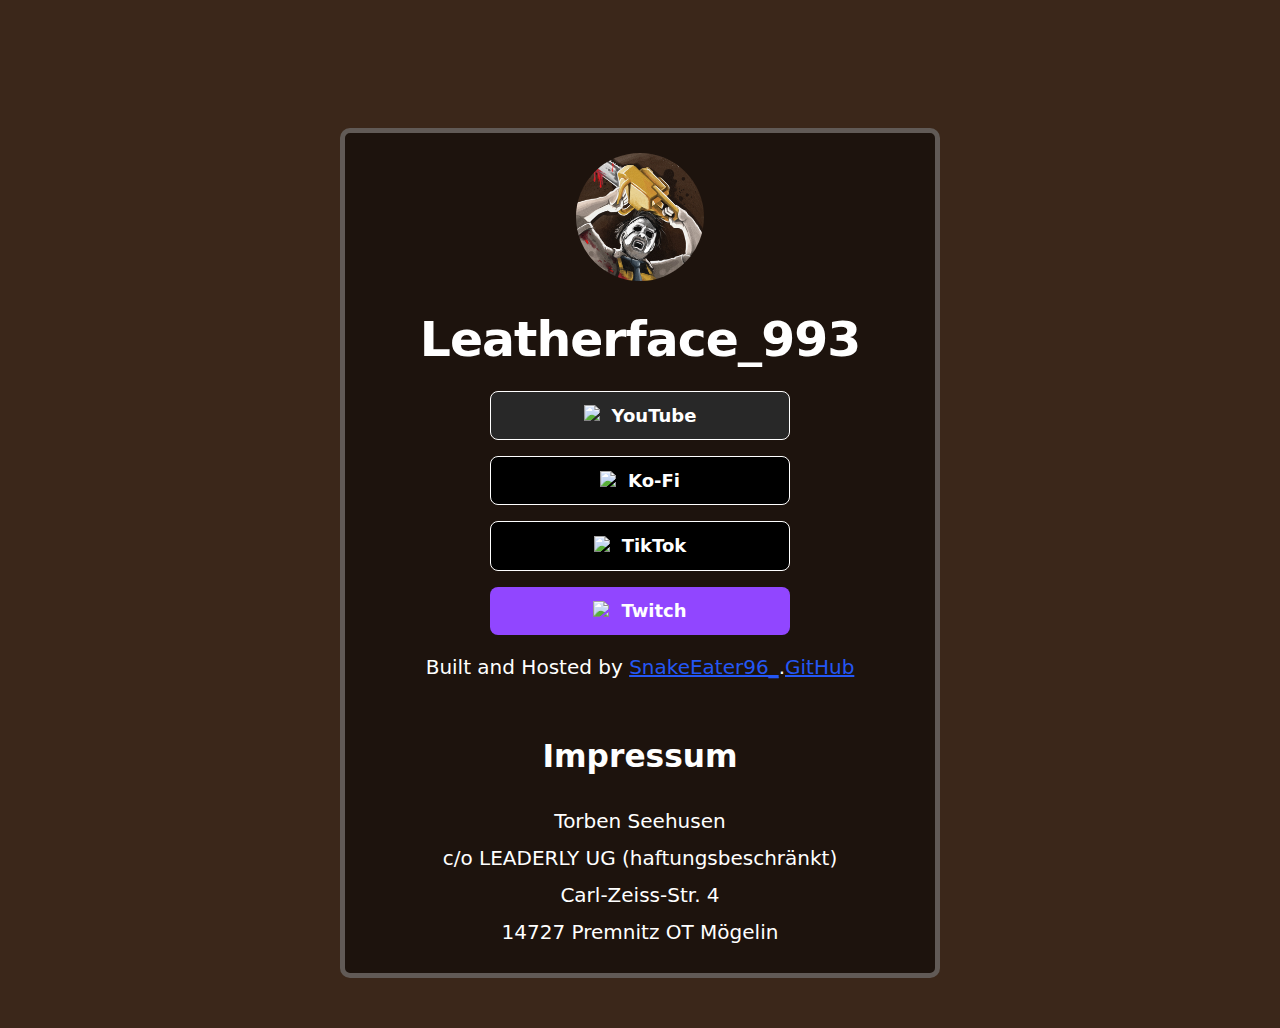
==== index.html @ ccd8fd59 "Update index.html" ====
<!DOCTYPE html>

<html class="theme-auto" lang="de"> <!-- Update`class="theme-auto" with your preference -->

  <head>
    <meta charset="utf-8">
    <meta name="viewport" content="width=device-width, initial-scale=1">
        
    <!-- Page Title - Change this to your name/brand (50-60 characters recommended) -->
    <title>Leatherface_993</title>
    <link rel="icon" type="image/x-icon" href="/images/avatar.png"> <!-- Update this with your own favicon -->
    
    <!-- Meta Description - Write a description (150-160 characters recommended) -->
    <meta name="description" content="Replace this with your own, this appears in search results and when sharing.">
    
    <!-- Keywords -->
    <meta name="keywords" content="your name, industry, and specialties">
    
    <!-- Canonical URL - Helps prevent duplicate content issues -->
    <meta rel="canonical" href="https://yourwebsite.com">
    <!-- Stylesheets -->
    <link rel="stylesheet" href="css/reset.css">
    <link rel="stylesheet" href="css/style.css">
    <link rel="stylesheet" href="css/brands.css">
    <!-- Author Information -->
    <meta name="author" content="Your Name">
    <style>
      /* Hintergrundfarbe der gesamten Seite */
      body {
        background-color: #3B271A;
        color: #ffffff;
      }
      .container {
        margin-top: 10%;
        border: 5px solid rgba(255, 255, 255, 0.3);
        border-radius: 10px;
        padding: 20px;
        background-color: rgba(0, 0, 0, 0.5);
      }
      /* Verringert den Abstand zwischen den Absätzen im Impressum */
      .impressum p {
        margin-bottom: 5px;
      }
    </style>

</head>

<body>

  <div class="container">
    <div class="row">
      <div class="column">

        <img src="images/Leatherface.jpg" class="avatar" srcset="images/Leatherface.jpg 2x" alt="">

        <h1 role="heading">Leatherface_993</h1>

        <a class="button button-yt" href="https://www.youtube.com/@Leatherface_993" target="_blank" rel="noopener" role="button"><img class="icon" aria-hidden="true" src="images/icons/youtube.svg" alt="YouTube Logo">YouTube</a>
        <a class="button button-ko-fi" href="https://ko-fi.com/leatherface_993" target="_blank" rel="noopener" role="button"><img class="icon" aria-hidden="true" src="images/icons/ko-fi.svg" alt="Ko-fi Logo">Ko-Fi</a>
        <a class="button button-tiktok" href="https://www.tiktok.com/@leatherface_993" target="_blank" rel="noopener" role="button"><img class="icon" aria-hidden="true" src="images/icons/tiktok.svg" alt="TikTok Logo">TikTok</a>
        <a class="button button-twitch" href="https://www.twitch.tv/leatherface_993" target="_blank" rel="noopener" role="button"><img class="icon" aria-hidden="true" src="images/icons/twitch.svg" alt="Twitch Logo">Twitch</a>

        <br>
        <p>Built and Hosted by <a href="https://github.com/SnakeEater96" target="_blank" rel="noopener">SnakeEater96_</a>.<a href="https://github.com/SnakeEater96/Leatherface_993" target="_blank" rel="noopener">GitHub</a></p>

        <!-- Impressum Information -->
        <div class="impressum">
          <h2>Impressum</h2>
          <p>Torben Seehusen</p>
          <p>c/o LEADERLY UG (haftungsbeschränkt)</p>
          <p>Carl-Zeiss-Str. 4</p>
          <p>14727 Premnitz OT Mögelin</p>
        </div>

      </div>
    </div>
  </div>

</body>

</html>
---- css/style.css ----
/*
* LittleLink
* https://littlelink.io
* Free to use under the MIT license
* http://www.opensource.org/licenses/mit-license.php
*/

/* Base Typography Settings
–––––––––––––––––––––––––––––––––––––––––––––––––– */
:root {
	font-size:16px;
}

/* Grid
  –––––––––––––––––––––––––––––––––––––––––––––––––– */
  .container {
	position:relative;
	width:100%;
	max-width:37.5rem;     				/* 600px */
    text-align:center;
	margin:0 auto;
	padding:3rem 1.25rem 0 1.25rem;
	box-sizing:border-box;
}
.container-left {
	position:relative;
	width:100%;
	max-width:37.5rem;
	text-align:left;
	margin:0 auto;
	padding:0 1.25rem;
	box-sizing:border-box;
}
.container-left p {
	margin-bottom: 1rem;  				/* 16px space between paragraphs */
  }
.column {
	position:center;
	width:100%;
	float:center;
	box-sizing:border-box;
}
/* For devices larger than 400px */
  @media (min-width:25rem) {            /* 400px */
    .container {
	width:85%;
	padding-left:0;
	padding-right:0;
}
}/* For devices larger than 550px */
  @media (min-width:34.375rem) {        /* 550px */
    .container {
	width:80%;
}
.column,.columns {
	margin-left:0;
}
.column:first-child,.columns:first-child {
	margin-left:0;
}
}

/* Base Styles
  –––––––––––––––––––––––––––––––––––––––––––––––––– */
  body {
	margin:0;
	padding:0;
	background-color:#ffffff;
	color:#1a1a1a;
	font-family:"Open Sans",system-ui;
	font-size:1.125rem;     				/* 18px */
    font-weight:400;
	line-height:1.6;
}

/* Typography
  –––––––––––––––––––––––––––––––––––––––––––––––––– */
  h1 {
	margin:0 0 0.5rem 0;
	font-size:3rem;         		/* 48px */
    font-weight:800;
	line-height:1;
	letter-spacing:0;
	word-wrap:break-word;
	overflow-wrap:break-word;
	hyphens:auto;           		/* Delete this to remove automatic hyphen on line break */
}
.container p {
	margin:0 0 2rem 0;
}

/* Base Typography Settings
–––––––––––––––––––––––––––––––––––––––––––––––––– */
/* Base size - 16px browser default */
:root {
  font-size:16px;           /* Using a 1.25 modular scale for typography */
  --scale-0:1rem;           /* 16px */
  --scale-1:1.25rem;        /* 20px */
  --scale-2:1.563rem;       /* 25px */
  --scale-3:1.953rem;       /* 31px */
  --scale-4:2.441rem;       /* 39px */
  --scale-5:3.052rem;       /* 49px */
  
  /* Spacing units */
  --spacing-xs:0.5rem;      /* 8px */
  --spacing-s:1rem;         /* 16px */
  --spacing-m:1.5rem;       /* 24px */
  --spacing-l:2rem;         /* 32px */
  --spacing-xl:3rem;        /* 48px */
  --spacing-xxl:4rem;       /* 64px */
}

/* Avatar */
.avatar {
	width: 8rem;             /* 128px */
	height: 8rem;
	border-radius: 50%;
	object-fit: cover;
	background-position: center;
	margin-bottom: var(--spacing-l);
	margin-left: auto;
	margin-right: auto;
	display: block;
  }

/* Typography Scale */
h1 {
	margin:0 0 var(--spacing-m) 0;
	font-size:var(--scale-5);           /* ~49px */
  	font-weight:800;
	line-height:1.1;
	letter-spacing:-0.02em;
	word-wrap:break-word;
	overflow-wrap:break-word;
}
body {
	font-size:var(--scale-1);           /* 20px */
  	line-height:1.6;
}
.container p {
	margin:0 0 var(--spacing-xl) 0;
	font-size:var(--scale-1);
	line-height:1.6;
}

/* Container spacing */
.container {
	padding:var(--spacing-xl) var(--spacing-m) 0 var(--spacing-m);
	text-align:center;
}

/* Footer */
footer {
	margin:var(--spacing-xxl) 0;            /* 4rem (64px) top and bottom */
    font-size:var(--scale-0);
}

/* Responsive adjustments */
@media (max-width:34.375rem) {              /* 550px */
  h1 {
	font-size:var(--scale-4);
}
body {
	font-size:var(--scale-0);
}
.container p {
	font-size:var(--scale-0);
}
.avatar {
	margin-bottom:var(--spacing-m);
}
footer {
	margin:var(--spacing-xl) 0;         	/* 3rem (48px) top and bottom */
}
}

/* Links
  –––––––––––––––––––––––––––––––––––––––––––––––––– */
  a {
	color:#2457F5;
	text-decoration:underline;
}
a:hover {
	color:#083BDA;
}

/* Buttons
–––––––––––––––––––––––––––––––––––––––––––––––––– */
.button,button {
	display:inline-flex;
	align-items:center;
	justify-content:center;
	width:18.75rem;             	/* 300px */
 	min-height:3rem;                /* 48px */
  	padding:0.75rem 1rem;         	/* 12px ; 16px */
  	font-size:1.125rem;           	/* 18px */
  	font-weight:700;
	text-decoration:none;
	white-space:normal;
  	background-color:var(--button-background,transparent);
	color:var(--button-text,#000000);
	border:var(--button-border,none);
	border-radius:0.5rem;
	cursor:pointer;
	box-sizing:border-box;
	hyphens:auto;               	/* Delete this to remove automatic hyphen on line break */
  	margin-bottom:1rem;
	text-align:center;
	line-height:1.3;
}

/* Icons
–––––––––––––––––––––––––––––––––––––––––––––––––– */
.icon {
	width:1.25rem;
	height:1.25rem;
	margin-right:0.5rem;
	flex-shrink:0;
}

/* Avatar
  –––––––––––––––––––––––––––––––––––––––––––––––––– */
.avatar {
	width: 8rem;             /* 128px */
	height: 8rem;
	object-fit: cover;
	background-position: center;
	margin-bottom: var(--spacing-l);
  }

   /* Modifier for no avatar rounding */
   .avatar--none {
	border-radius: 0%;
  }

  /* Modifier for rounded avatar */
  .avatar--rounded {
	border-radius: 50%;
  }
  
  /* Modifier for slightly rounded corners */
  .avatar--soft {
	border-radius: 0.5rem;   /* 8px rounded corners */
  }

/* Theme System
  –––––––––––––––––––––––––––––––––––––––––––––––––– */
/* Light theme is default above */
  
/* Dark theme */
:root.theme-dark {
	color-scheme:dark;
}
:root.theme-dark :focus-visible {
	outline: 2px solid #4899F7;
	outline-offset: 2px;
  }
:root.theme-dark body {
	background-color:#121212;
	color:#ffffff;
}
:root.theme-dark a:not(.button) {
	color:#4899F7;
}
:root.theme-dark a:not(.button):hover {
	color:#7AB8FF;
}

/* Auto theme */
:root.theme-auto {
	color-scheme:light dark;
}
@media (prefers-color-scheme:dark) {
	:root.theme-auto body {
	background-color:#121212;
	color:#ffffff;
}
:root.theme-auto :focus-visible {
    outline: 2px solid #4899F7;
    outline-offset: 2px;
  }
:root.theme-auto a:not(.button) {
	color:#4899F7;
}
:root.theme-auto a:not(.button):hover {
	color:#7AB8FF;
}
}

/* Button Text Color Override
    –––––––––––––––––––––––––––––––––––––––––––––––––– */
    .button:hover,button:hover {
	color:var(--button-text);
}

/* Responsive Typography
  –––––––––––––––––––––––––––––––––––––––––––––––––– */
  @media (max-width:34.375rem) {            /* 550px */
    h1 {
	font-size:2rem;                         /* 32px */
	}
	body {
	font-size:1rem;                    		/* 16px */
	}
}

/* Privacy Page Styles
  –––––––––––––––––––––––––––––––––––––––––––––––––– */
nav {
	margin:var(--spacing-l) 0;
	text-align:left;
}
section {
	margin:var(--spacing-xl) 0;
	text-align:left;
}
h2 {
	font-size:var(--scale-3);
	font-weight:700;
	margin-bottom:var(--spacing-m);
}
h3 {
	font-size:var(--scale-2);
	font-weight:600;
	margin:var(--spacing-l) 0 var(--spacing-s) 0;
}
ul {
	list-style:none;
	padding:0;
	margin:0 0 var(--spacing-m) 0;
}
ul li {
	margin-bottom:var(--spacing-xs);
}

/* Privacy page specific responsive adjustments */
  @media (max-width:34.375rem) {
	h2 {
	font-size:var(--scale-2);
	}
	h3 {
	font-size:var(--scale-1);
	}
	section {
	margin:var(--spacing-l) 0;
	}
}

/* Font Face Definitions
  –––––––––––––––––––––––––––––––––––––––––––––––––– */
@font-face {
	font-display:swap;
	font-family:'Open Sans';
	font-style:normal;
	font-weight:400;
	src:url('../fonts/open-sans-v34-vietnamese_latin-ext_latin_hebrew_greek-ext_greek_cyrillic-ext_cyrillic-regular.eot');
	src:url('../fonts/open-sans-v34-vietnamese_latin-ext_latin_hebrew_greek-ext_greek_cyrillic-ext_cyrillic-regular.eot?#iefix') format('embedded-opentype'),url('../fonts/open-sans-v34-vietnamese_latin-ext_latin_hebrew_greek-ext_greek_cyrillic-ext_cyrillic-regular.woff2') format('woff2'),url('../fonts/open-sans-v34-vietnamese_latin-ext_latin_hebrew_greek-ext_greek_cyrillic-ext_cyrillic-regular.woff') format('woff'),url('../fonts/open-sans-v34-vietnamese_latin-ext_latin_hebrew_greek-ext_greek_cyrillic-ext_cyrillic-regular.ttf') format('truetype'),url('../fonts/open-sans-v34-vietnamese_latin-ext_latin_hebrew_greek-ext_greek_cyrillic-ext_cyrillic-regular.svg#OpenSans') format('svg');
}
@font-face {
	font-display:swap;
	font-family:'Open Sans';
	font-style:normal;
	font-weight:600;
	src:url('../fonts/open-sans-v34-vietnamese_latin-ext_latin_hebrew_greek-ext_greek_cyrillic-ext_cyrillic-600.eot');
	src:url('../fonts/open-sans-v34-vietnamese_latin-ext_latin_hebrew_greek-ext_greek_cyrillic-ext_cyrillic-600.eot?#iefix') format('embedded-opentype'),url('../fonts/open-sans-v34-vietnamese_latin-ext_latin_hebrew_greek-ext_greek_cyrillic-ext_cyrillic-600.woff2') format('woff2'),url('../fonts/open-sans-v34-vietnamese_latin-ext_latin_hebrew_greek-ext_greek_cyrillic-ext_cyrillic-600.woff') format('woff'),url('../fonts/open-sans-v34-vietnamese_latin-ext_latin_hebrew_greek-ext_greek_cyrillic-ext_cyrillic-600.ttf') format('truetype'),url('../fonts/open-sans-v34-vietnamese_latin-ext_latin_hebrew_greek-ext_greek_cyrillic-ext_cyrillic-600.svg#OpenSans') format('svg');
}
@font-face {
	font-display:swap;
	font-family:'Open Sans';
	font-style:normal;
	font-weight:700;
	src:url('../fonts/open-sans-v34-vietnamese_latin-ext_latin_hebrew_greek-ext_greek_cyrillic-ext_cyrillic-700.eot');
	src:url('../fonts/open-sans-v34-vietnamese_latin-ext_latin_hebrew_greek-ext_greek_cyrillic-ext_cyrillic-700.eot?#iefix') format('embedded-opentype'),url('../fonts/open-sans-v34-vietnamese_latin-ext_latin_hebrew_greek-ext_greek_cyrillic-ext_cyrillic-700.woff2') format('woff2'),url('../fonts/open-sans-v34-vietnamese_latin-ext_latin_hebrew_greek-ext_greek_cyrillic-ext_cyrillic-700.woff') format('woff'),url('../fonts/open-sans-v34-vietnamese_latin-ext_latin_hebrew_greek-ext_greek_cyrillic-ext_cyrillic-700.ttf') format('truetype'),url('../fonts/open-sans-v34-vietnamese_latin-ext_latin_hebrew_greek-ext_greek_cyrillic-ext_cyrillic-700.svg#OpenSans') format('svg');
}
@font-face {
	font-display:swap;
	font-family:'Open Sans';
	font-style:normal;
	font-weight:800;
	src:url('../fonts/open-sans-v34-vietnamese_latin-ext_latin_hebrew_greek-ext_greek_cyrillic-ext_cyrillic-800.eot');
	src:url('../fonts/open-sans-v34-vietnamese_latin-ext_latin_hebrew_greek-ext_greek_cyrillic-ext_cyrillic-800.eot?#iefix') format('embedded-opentype'),url('../fonts/open-sans-v34-vietnamese_latin-ext_latin_hebrew_greek-ext_greek_cyrillic-ext_cyrillic-800.woff2') format('woff2'),url('../fonts/open-sans-v34-vietnamese_latin-ext_latin_hebrew_greek-ext_greek_cyrillic-ext_cyrillic-800.woff') format('woff'),url('../fonts/open-sans-v34-vietnamese_latin-ext_latin_hebrew_greek-ext_greek_cyrillic-ext_cyrillic-800.ttf') format('truetype'),url('../fonts/open-sans-v34-vietnamese_latin-ext_latin_hebrew_greek-ext_greek_cyrillic-ext_cyrillic-800.svg#OpenSans') format('svg');
}
---- css/brands.css ----
/*
* LittleLink Button Styles
* https://littlelink.io
* Free to use under the MIT license
* http://www.opensource.org/licenses/mit-license.php
*/

/* Brand Button Base Styles
–––––––––––––––––––––––––––––––––––––––––––––––––– */
/* Only include brand-specific button styling here */
.button,button {
  color:var(--button-text,#000000);
  background-color:var(--button-background,transparent);
	border:var(--button-border,none);
	transition:filter 0.2s ease,transform 0.2s ease;
}

/* Global Button Hover Effect
–––––––––––––––––––––––––––––––––––––––––––––––––– */
.button:hover,button:hover {
	filter:brightness(90%);
	transform:translateY(-1px);
}

/* Button Icons
–––––––––––––––––––––––––––––––––––––––––––––––––– */
.icon {
	filter:var(--icon-filter,none);
}

/* Brand-Specific Styles
–––––––––––––––––––––––––––––––––––––––––––––––––– */

/* Default */
.button.button-default {
	--button-text:#ffffff;
	--button-background:#2457F5;
	--button-border:1px solid #ffffff;
}

/* Amazon */
.button-amazon {
	--button-text:#000000;
	--button-background:#FFFFFF;
	--button-border:1px solid #212121;
}

/* Amazon Music */
.button-amazon-music {
	--button-text:#000000;
	--button-background:#25D1DA;
}

/* Apple App Store */
.button-appstore {
	--button-text:#FFFFFF;
	--button-background:#000000;
	--button-border:1px solid #FFFFFF;
}

/* Apple Music */
.button-apple-music {
	--button-text:#ffffff;
	--button-background:#000000;
	--button-border:1px solid #FFFFFF;
}

/* Apple Music Alt */
.button-apple-music-alt {
	--button-text:#ffffff;
	background-image:linear-gradient(to bottom,#FB5C74,#FA233B);
}

/* Apple Podcasts */
.button-apple-podcasts {
	--button-text:#ffffff;
	--button-background:#000000;
	--button-border:1px solid #FFFFFF;
}

/* Apple Podcasts Alt */
.button-apple-podcasts-alt {
	--button-text:#ffffff;
	background-image:linear-gradient(to bottom,#F452FF,#832BC1);
}

/* Bandcamp */
.button-bandcamp {
	--button-text:#ffffff;
	--button-background:#1d9fc3;
}

/* Behance */
.button-behance {
	--button-text:#ffffff;
	--button-background:#0057FF;
  --button-border:1px solid #FFFFFF;
}

/* Bluesky */
.button-bluesky {
	--button-text:#FFFFFF;
	--button-background:#1185FE;
}

/* Bluesky Alt */
.button-bluesky-alt {
	--button-text:#000000;
	--button-background:#FFFFFF;
	--button-border:1px solid #000000;
}

/* Buy Me a Coffee */
.button-coffee {
	--button-text:#000000;
	--button-background:#ffdd00;
}

/* Cal.com */
.button-cal {
	--button-text:#FFFFFF;
	--button-background:#292929;
	--button-border:1px solid #FFFFFF;
}

/* Calendly */
.button-calendly {
	--button-text:#FFFFFF;
	--button-background:#006BFF;
}

/* Cash App */
.button-cash-app {
	--button-text:#ffffff;
	background-image:linear-gradient(to bottom,#00d64b,#00c244);
}

/* dev.to */
.button-dev-to {
	--button-text:#000000;
	--button-background:#f5f5f5;
	--button-border:1px solid #212121;
}

/* Discogs */
.button-discogs {
	--button-text:#000000;
	--button-background:#FFFFFF;
	--button-border:1px solid #000000;
}

/* Discogs Alt */
.button-discogs-alt {
	--button-text:#FFFFFF;
	--button-background:#000000;
	--button-border:1px solid #FFFFFF;
}

/* Discord */
.button-discord {
	--button-text:#ffffff;
	--button-background:#5865F2;
}

/* Dribbble */
.button-dribbble {
	--button-text:#000000;
	--button-background:#FFFFFF;
	--button-border:1px solid #212121;
}

/* Etsy */
.button-etsy {
	--button-text:#ffffff;
	--button-background:#F45800;
}

/* Facebook */
.button-faceb {
	--button-text:#ffffff;
	--button-background:#1877f2;
}

/* Facebook Messenger */
.button-messenger {
	--button-text:#ffffff;
	background-image:linear-gradient(25deg,#0099ff,#5f5dff,#a033ff,#c740cc,#ff5280,#ff7061);
}

/* Figma */
.button-figma {
	--button-text:#ffffff;
	--button-background:#000000;
	--button-border:1px solid #FFFFFF;
}

/* Fiverr */
.button-fiverr {
	--button-text:#ffffff;
	--button-background:#1DBF73;
}

/* Flickr */
.button-flickr {
	--button-text:#ffffff;
	--button-background:#000000;
	--button-border:1px solid #FFFFFF;
}

/* GitHub */
.button-github {
	--button-text:#ffffff;
	--button-background:#000000;
	--button-border:1px solid #FFFFFF;
}

/* GitLab */
.button-gitlab {
	--button-text:#ffffff;
	--button-background:#6151b2;
}

/* GoFundMe */
.button-gofundme {
	--button-text:#ffffff;
	--button-background:#02A95C;
}

/* Goodreads */
.button-goodreads {
	--button-text:#333333;
	--button-background:#f3f1e6;
	--button-border:1px solid #212121;
}

/* Google Black */
.button-google-black {
	--button-text:#FFFFFF;
	--button-background:#000000;
	--button-border:1px solid #FFFFFF;
}

/* Google Play Store */
.button-playstore {
	--button-text:#FFFFFF;
	--button-background:#000000;
	--button-border:1px solid #FFFFFF;
}

/* Google Scholar */
.button-google-scholar {
	--button-text:#000000;
	--button-background:#FFFFFF;
	--button-border:1px solid #212121;
}

/* Hashnode */
.button-hashnode {
	--button-text:#000000;
	--button-background:#ffffff;
	--button-border:1px solid #212121;
}

/* Instagram */
.button-instagram {
	--button-text:#ffffff;
	background-image:linear-gradient(-135deg,#1400c8,#b900b4,#f50000);
}

/* Kick */
.button-kick {
	--button-text:#ffffff;
	--button-background:#000000;
	--button-border:1px solid #ffffff;
}

/* Kick Alt */
.button-kick-alt {
	--button-text:#000000;
	--button-background:#01e701;
}

/* Kickstarter */
.button-kickstarter {
	--button-text:#ffffff;
	--button-background:#05ce78;
}

/* Kit */
.button-kit {
	--button-text:#ffffff;
	--button-background:#000000;
	--button-border:1px solid #FFFFFF;
}

/* Ko-fi */
.button-ko-fi {
	--button-text:#ffffff;
	--button-background:#000000;
  --button-border:1px solid #FFFFFF;
}

/* Last.fm */
.button-last-fm {
	--button-text:#ffffff;
	--button-background:#D51007;
}

/* Letterboxd */
.button-letterboxd {
	--button-text:#ffffff;
	--button-background:#2c3440;
	--button-border:1px solid #FFFFFF;
}

/* Line */
.button-line {
	--button-text:#FFFFFF;
	--button-background:#06C755;
}

/* LinkedIn */
.button-linked {
	--button-text:#ffffff;
	--button-background:#2867b2;
}

/* Mailchimp */
.button-mailchimp {
	--button-text:#000000;
	--button-background:#FFE01B;
}

/* Mastodon */
.button-mastodon {
	--button-text:#ffffff;
	--button-background:#17063B;
	--button-border:1px solid #FFFFFF;
}

/* Medium */
.button-medium {
	--button-text:#ffffff;
	--button-background:#000000;
	--button-border:1px solid #FFFFFF;
}

/* Microsoft */
.button-microsoft {
	--button-text:#ffffff;
	--button-background:#000000;
	--button-border:1px solid #FFFFFF;
}

/* Notion */
.button-notion {
	--button-text:#000000;
	--button-background:#ffffff;
	--button-border:1px solid #212121;
}

/* OnlyFans */
.button-onlyfans {
	--button-text:#ffffff;
	--button-background:#00AEEF;
}

/* Patreon */
.button-patreon {
	--button-text:#ffffff;
	--button-background:#000000;
	--button-border:1px solid #FFFFFF;
}

/* PayPal */
.button-paypal {
	--button-text:#ffffff;
	--button-background:#002991;
  --button-border:1px solid #FFFFFF;
}

/* Pinterest */
.button-pinterest {
	--button-text:#000000;
	--button-background:#ffffff;
	--button-border:1px solid #212121;
}

/* Product Hunt */
.button-product-hunt {
	--button-text:#000000;
	--button-background:#ffffff;
	--button-border:1px solid #212121;
}

/* Read.cv */
.button-read-cv {
	--button-text:#FFFFFF;
	--button-background:#000000;
	--button-border:1px solid #FFFFFF;
}

/* Reddit */
.button-reddit {
	--button-text:#FFFFFF;
	--button-background:#FF4500;
}

/* Shop */
.button-shop {
	--button-text:#ffffff;
	--button-background:#5A31F4;
}

/* Signal */
.button-signal {
	--button-text:#ffffff;
	--button-background:#3a76f0;
}

/* Slack */
.button-slack {
	--button-text:#000000;
	--button-background:#FFFFFF;
	--button-border:1px solid #212121;
}

/* Snapchat */
.button-snapchat {
	--button-text:#000000;
	--button-background:#fffc00;
}

/* SoundCloud */
.button-soundcloud {
	--button-text:#ffffff;
	--button-background:#ff5500;
}

/* Spotify */
.button-spotify {
	--button-text:#191414;
	--button-background:#1db954;
}

/* Spotify Alt */
.button-spotify-alt {
	--button-text:#FFFFFF;
	--button-background:#191414;
	--button-border:1px solid #FFFFFF;
}

/* Square */
.button-square {
	--button-text:#FFFFFF;
	--button-background:#006AFF;
}

/* Stack Overflow */
.button-stack-overflow {
	--button-text:#000000;
	--button-background:#FFFFFF;
	--button-border:1px solid #000000;
}

/* Steam */
.button-steam {
	--button-text:#ffffff;
	background-image:linear-gradient(90deg,#08BBFF,#2B75FF);
}

/* Steam Alt */
.button-steam-alt {
	--button-text:#ffffff;
	background-image:linear-gradient(90deg,#09172a,#072a57,#0c5085);
	--button-border:1px solid #FFFFFF;
}

/* Strava */
.button-strava {
	--button-text:#ffffff;
	--button-background:#fc5200;
}

/* Substack */
.button-substack {
	--button-text:#ffffff;
	--button-background:#FF6719;
}

/* Telegram */
.button-telegram {
	--button-text:#ffffff;
	--button-background:#3faee8;
}

/* Threads */
.button-threads {
	--button-text:#FFFFFF;
	--button-background:#000000;
	--button-border:1px solid #FFFFFF;
}

/* Threema */
.button-threema {
	--button-text:#000000;
	--button-background:#3fe669;
}

/* TikTok */
.button-tiktok {
	--button-text:#ffffff;
	--button-background:#000000;
	--button-border:1px solid #FFFFFF;
}

/* Trello */
.button-trello {
	--button-text:#ffffff;
	--button-background:#0065ff;
}

/* Tumblr */
.button-tumb {
	--button-text:#ffffff;
	--button-background:#131313;
	--button-border:1px solid #FFFFFF;
}

/* Twitch */
.button-twitch {
	--button-text:#ffffff;
	--button-background:#9146ff;
}

/* Unsplash */
.button-unsplash {
	--button-text:#000000;
	--button-background:#ffffff;
	--button-border:1px solid #212121;
}

/* Venmo */
.button-venmo {
	--button-text:#ffffff;
	--button-background:#008CFF;
}

/* Vimeo */
.button-vimeo {
	--button-text:#ffffff;
	--button-background:#1ab7ea;
}

/* VSCO */
.button-vsco {
	--button-text:#FFFFFF;
	--button-background:#000000;
	--button-border:1px solid #FFFFFF;
}

/* WhatsApp */
.button-whatsapp {
	--button-text:#ffffff;
	--button-background:#455a64;
}

/* WordPress */
.button-wordpress {
	--button-text:#ffffff;
	--button-background:#3858E9;
}

/* X */
.button-x {
	--button-text:#FFFFFF;
	--button-background:#000000;
	--button-border:1px solid #FFFFFF;
}

/* YouTube */
.button-yt {
	--button-text:#ffffff;
	--button-background:#282828;
	--button-border:1px solid #FFFFFF;
}

/* Zoom */
.button-zoom {
	--button-text:#ffffff;
	--button-background:#0B5CFF;
  --button-border:1px solid #FFFFFF;
}
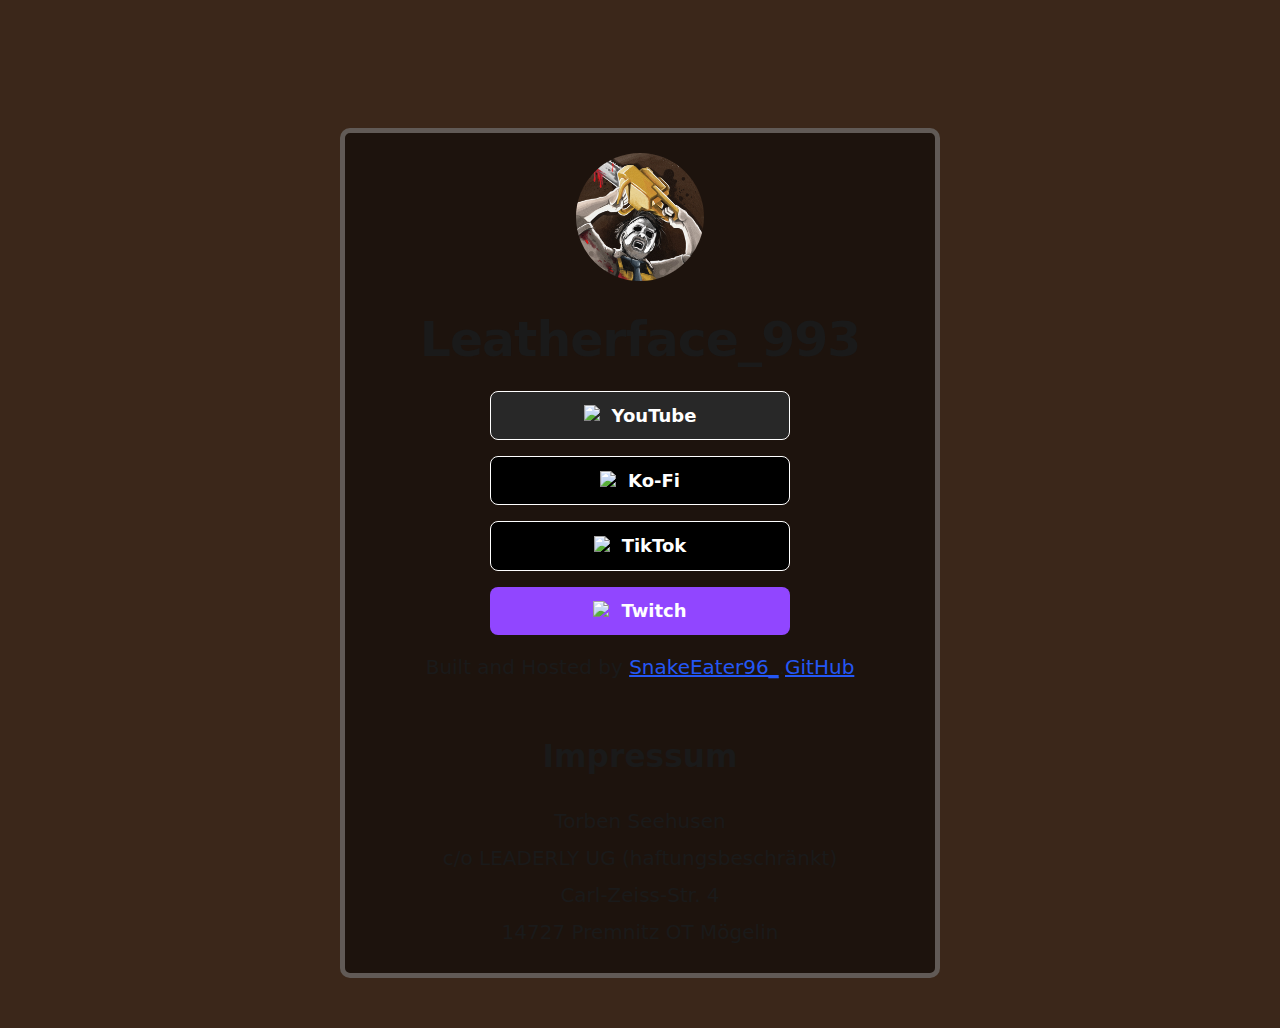
==== commit 0713fc62: "Update index.html" ====
--- a/index.html
+++ b/index.html
@@ -25,11 +25,6 @@
     <!-- Author Information -->
     <meta name="author" content="Your Name">
     <style>
-      /* Hintergrundfarbe der gesamten Seite */
-      body {
-        background-color: #3B271A;
-        color: #ffffff;
-      }
       .container {
         margin-top: 10%;
         border: 5px solid rgba(255, 255, 255, 0.3);
--- a/css/style.css
+++ b/css/style.css
@@ -65,7 +65,7 @@
   body {
 	margin:0;
 	padding:0;
-	background-color:#ffffff;
+	background-color:#3B271A;
 	color:#1a1a1a;
 	font-family:"Open Sans",system-ui;
 	font-size:1.125rem;     				/* 18px */
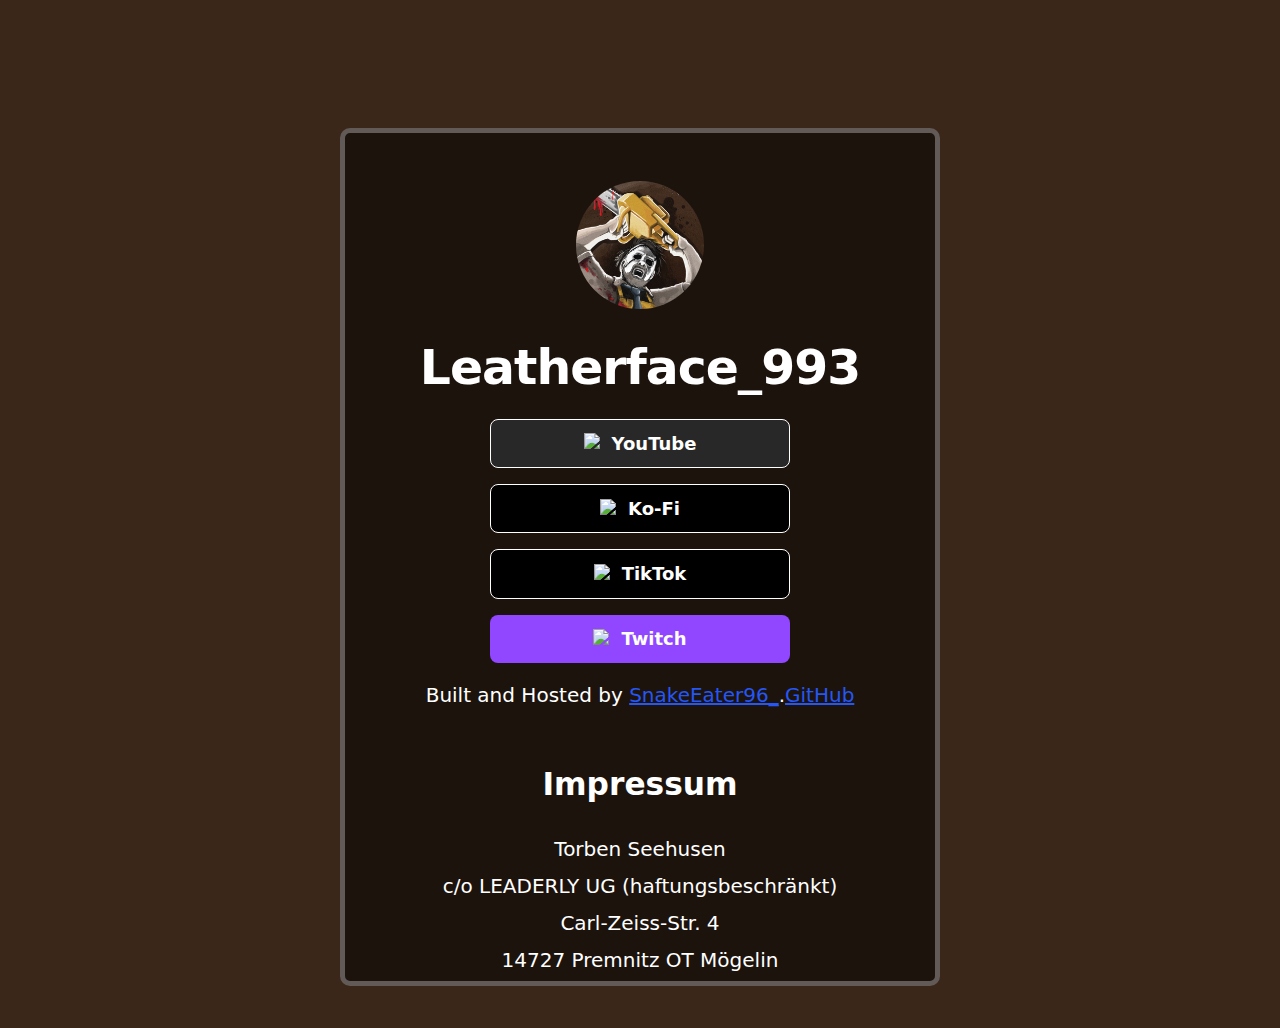
==== commit 4904c553: "Update index.html" ====
--- a/index.html
+++ b/index.html
@@ -25,13 +25,6 @@
     <!-- Author Information -->
     <meta name="author" content="Your Name">
     <style>
-      .container {
-        margin-top: 10%;
-        border: 5px solid rgba(255, 255, 255, 0.3);
-        border-radius: 10px;
-        padding: 20px;
-        background-color: rgba(0, 0, 0, 0.5);
-      }
       /* Verringert den Abstand zwischen den Absätzen im Impressum */
       .impressum p {
         margin-bottom: 5px;
--- a/css/style.css
+++ b/css/style.css
@@ -21,6 +21,12 @@
 	margin:0 auto;
 	padding:3rem 1.25rem 0 1.25rem;
 	box-sizing:border-box;
+        margin-top: 10%;
+        border: 5px solid rgba(255, 255, 255, 0.3);
+        border-radius: 10px;
+        padding: 20px;
+        background-color: rgba(0, 0, 0, 0.5);
+
 }
 .container-left {
 	position:relative;
@@ -66,7 +72,7 @@
 	margin:0;
 	padding:0;
 	background-color:#3B271A;
-	color:#1a1a1a;
+	color:#ffffff;
 	font-family:"Open Sans",system-ui;
 	font-size:1.125rem;     				/* 18px */
     font-weight:400;
@@ -256,7 +262,7 @@
 	outline-offset: 2px;
   }
 :root.theme-dark body {
-	background-color:#121212;
+	background-color:#3B271A;
 	color:#ffffff;
 }
 :root.theme-dark a:not(.button) {
@@ -272,7 +278,7 @@
 }
 @media (prefers-color-scheme:dark) {
 	:root.theme-auto body {
-	background-color:#121212;
+	background-color:#3B271A;
 	color:#ffffff;
 }
 :root.theme-auto :focus-visible {
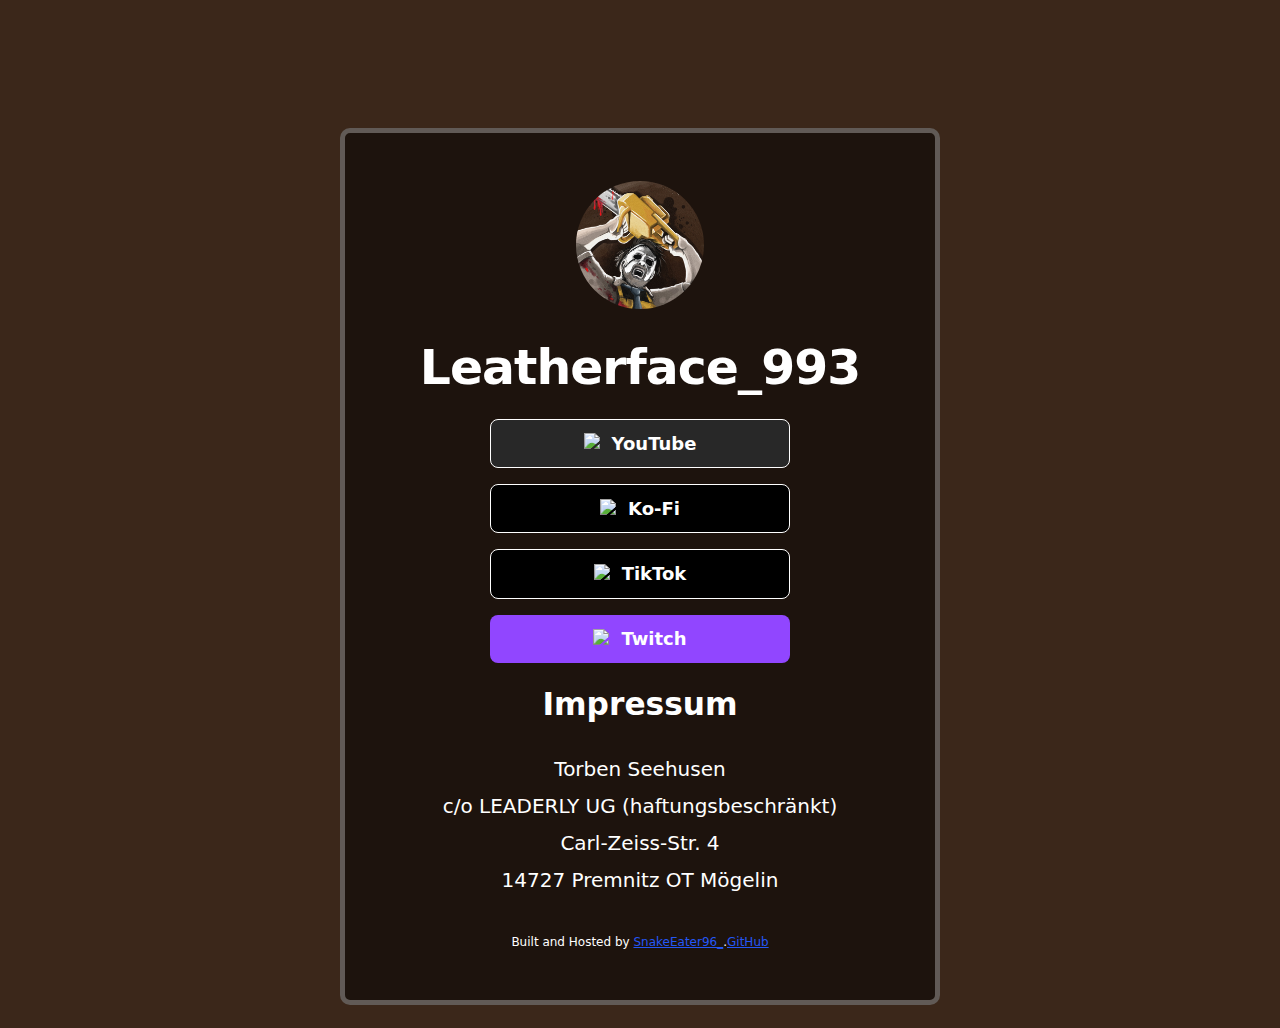
==== commit 71a3b8c9: "Update index.html" ====
--- a/index.html
+++ b/index.html
@@ -8,28 +8,22 @@
         
     <!-- Page Title - Change this to your name/brand (50-60 characters recommended) -->
     <title>Leatherface_993</title>
-    <link rel="icon" type="image/x-icon" href="/images/avatar.png"> <!-- Update this with your own favicon -->
+      <link rel="icon" type="image/png" href="images/Leatherface.jpg"> <!-- Update this with your own favicon -->
     
     <!-- Meta Description - Write a description (150-160 characters recommended) -->
-    <meta name="description" content="Replace this with your own, this appears in search results and when sharing.">
+    <meta name="description" content="Meine Links und Impressum">
     
     <!-- Keywords -->
-    <meta name="keywords" content="your name, industry, and specialties">
+    <meta name="keywords" content="Leatherface_993, contant">
     
     <!-- Canonical URL - Helps prevent duplicate content issues -->
-    <meta rel="canonical" href="https://yourwebsite.com">
+    <meta rel="canonical" href="leatherface.snakeeater96.com">
     <!-- Stylesheets -->
     <link rel="stylesheet" href="css/reset.css">
     <link rel="stylesheet" href="css/style.css">
     <link rel="stylesheet" href="css/brands.css">
     <!-- Author Information -->
     <meta name="author" content="Your Name">
-    <style>
-      /* Verringert den Abstand zwischen den Absätzen im Impressum */
-      .impressum p {
-        margin-bottom: 5px;
-      }
-    </style>
 
 </head>
 
@@ -47,10 +41,7 @@
         <a class="button button-ko-fi" href="https://ko-fi.com/leatherface_993" target="_blank" rel="noopener" role="button"><img class="icon" aria-hidden="true" src="images/icons/ko-fi.svg" alt="Ko-fi Logo">Ko-Fi</a>
         <a class="button button-tiktok" href="https://www.tiktok.com/@leatherface_993" target="_blank" rel="noopener" role="button"><img class="icon" aria-hidden="true" src="images/icons/tiktok.svg" alt="TikTok Logo">TikTok</a>
         <a class="button button-twitch" href="https://www.twitch.tv/leatherface_993" target="_blank" rel="noopener" role="button"><img class="icon" aria-hidden="true" src="images/icons/twitch.svg" alt="Twitch Logo">Twitch</a>
-
-        <br>
-        <p>Built and Hosted by <a href="https://github.com/SnakeEater96" target="_blank" rel="noopener">SnakeEater96_</a>.<a href="https://github.com/SnakeEater96/Leatherface_993" target="_blank" rel="noopener">GitHub</a></p>
-
+        
         <!-- Impressum Information -->
         <div class="impressum">
           <h2>Impressum</h2>
@@ -59,6 +50,9 @@
           <p>Carl-Zeiss-Str. 4</p>
           <p>14727 Premnitz OT Mögelin</p>
         </div>
+        
+        <br>
+        <p style="font-size: 12px;">Built and Hosted by <a href="https://github.com/SnakeEater96" target="_blank" rel="noopener">SnakeEater96_</a>.<a href="https://github.com/SnakeEater96/Leatherface_993" target="_blank" rel="noopener">GitHub</a></p>
 
       </div>
     </div>
--- a/css/style.css
+++ b/css/style.css
@@ -386,3 +386,6 @@
 	src:url('../fonts/open-sans-v34-vietnamese_latin-ext_latin_hebrew_greek-ext_greek_cyrillic-ext_cyrillic-800.eot');
 	src:url('../fonts/open-sans-v34-vietnamese_latin-ext_latin_hebrew_greek-ext_greek_cyrillic-ext_cyrillic-800.eot?#iefix') format('embedded-opentype'),url('../fonts/open-sans-v34-vietnamese_latin-ext_latin_hebrew_greek-ext_greek_cyrillic-ext_cyrillic-800.woff2') format('woff2'),url('../fonts/open-sans-v34-vietnamese_latin-ext_latin_hebrew_greek-ext_greek_cyrillic-ext_cyrillic-800.woff') format('woff'),url('../fonts/open-sans-v34-vietnamese_latin-ext_latin_hebrew_greek-ext_greek_cyrillic-ext_cyrillic-800.ttf') format('truetype'),url('../fonts/open-sans-v34-vietnamese_latin-ext_latin_hebrew_greek-ext_greek_cyrillic-ext_cyrillic-800.svg#OpenSans') format('svg');
 }
+.impressum p {
+     margin-bottom: 5px;
+     }
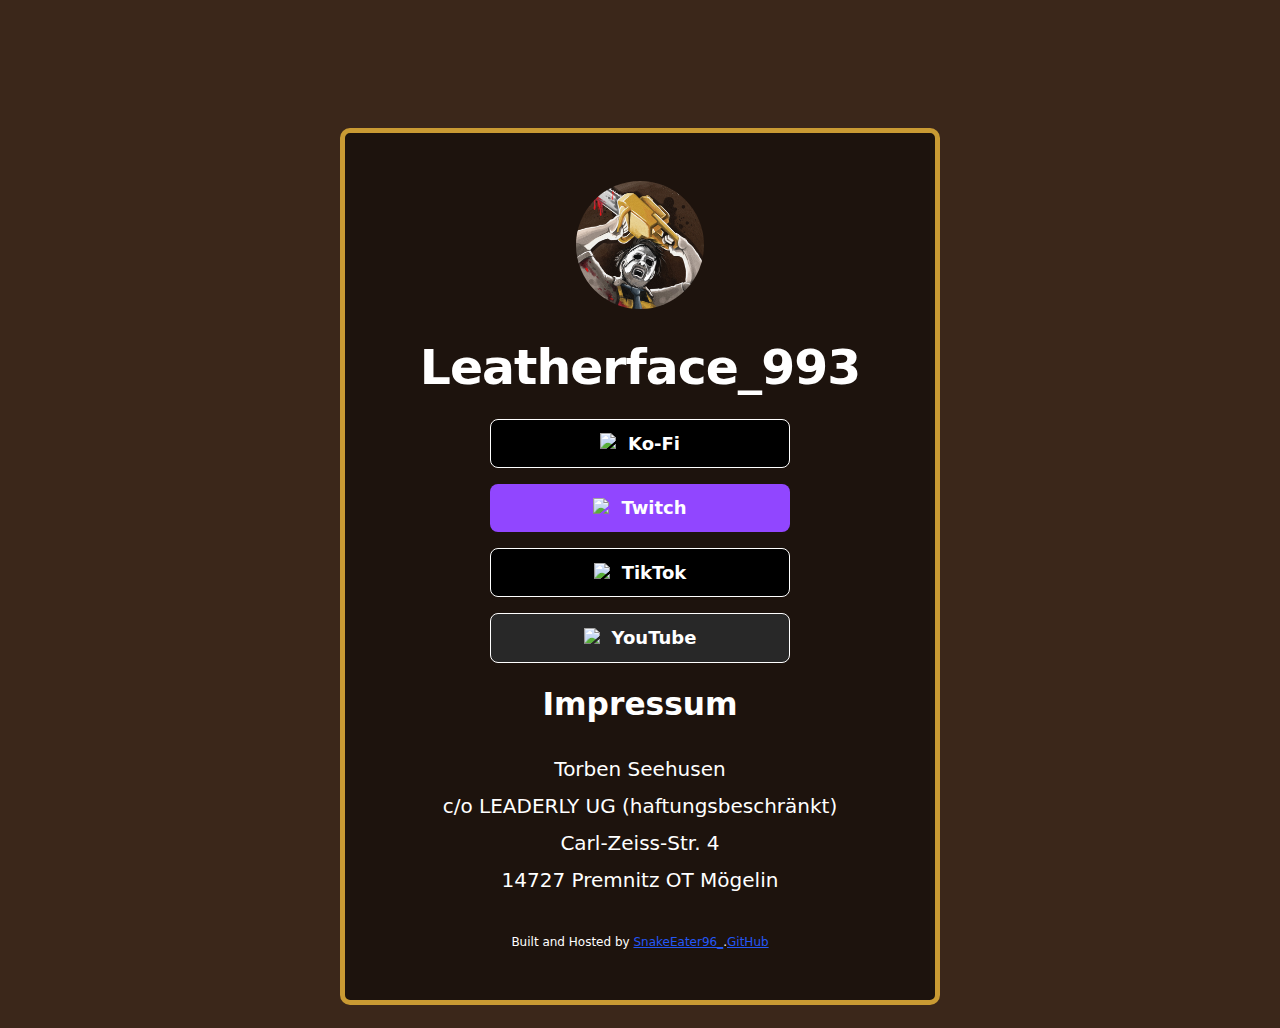
==== commit e1f23610: "Update index.html" ====
--- a/index.html
+++ b/index.html
@@ -37,10 +37,10 @@
 
         <h1 role="heading">Leatherface_993</h1>
 
+        <a class="button button-ko-fi" href="https://ko-fi.com/leatherface_993" target="_blank" rel="noopener" role="button"><img class="icon" aria-hidden="true" src="images/icons/ko-fi.svg" alt="Ko-fi Logo">Ko-Fi</a>
+        <a class="button button-twitch" href="https://www.twitch.tv/leatherface_993" target="_blank" rel="noopener" role="button"><img class="icon" aria-hidden="true" src="images/icons/twitch.svg" alt="Twitch Logo">Twitch</a>
+        <a class="button button-tiktok" href="https://www.tiktok.com/@leatherface_993" target="_blank" rel="noopener" role="button"><img class="icon" aria-hidden="true" src="images/icons/tiktok.svg" alt="TikTok Logo">TikTok</a>
         <a class="button button-yt" href="https://www.youtube.com/@Leatherface_993" target="_blank" rel="noopener" role="button"><img class="icon" aria-hidden="true" src="images/icons/youtube.svg" alt="YouTube Logo">YouTube</a>
-        <a class="button button-ko-fi" href="https://ko-fi.com/leatherface_993" target="_blank" rel="noopener" role="button"><img class="icon" aria-hidden="true" src="images/icons/ko-fi.svg" alt="Ko-fi Logo">Ko-Fi</a>
-        <a class="button button-tiktok" href="https://www.tiktok.com/@leatherface_993" target="_blank" rel="noopener" role="button"><img class="icon" aria-hidden="true" src="images/icons/tiktok.svg" alt="TikTok Logo">TikTok</a>
-        <a class="button button-twitch" href="https://www.twitch.tv/leatherface_993" target="_blank" rel="noopener" role="button"><img class="icon" aria-hidden="true" src="images/icons/twitch.svg" alt="Twitch Logo">Twitch</a>
         
         <!-- Impressum Information -->
         <div class="impressum">
--- a/css/style.css
+++ b/css/style.css
@@ -22,7 +22,7 @@
 	padding:3rem 1.25rem 0 1.25rem;
 	box-sizing:border-box;
         margin-top: 10%;
-        border: 5px solid rgba(255, 255, 255, 0.3);
+        border: 5px solid #C99A33; /* Rahmenfarbe auf #C99A33 geändert */
         border-radius: 10px;
         padding: 20px;
         background-color: rgba(0, 0, 0, 0.5);
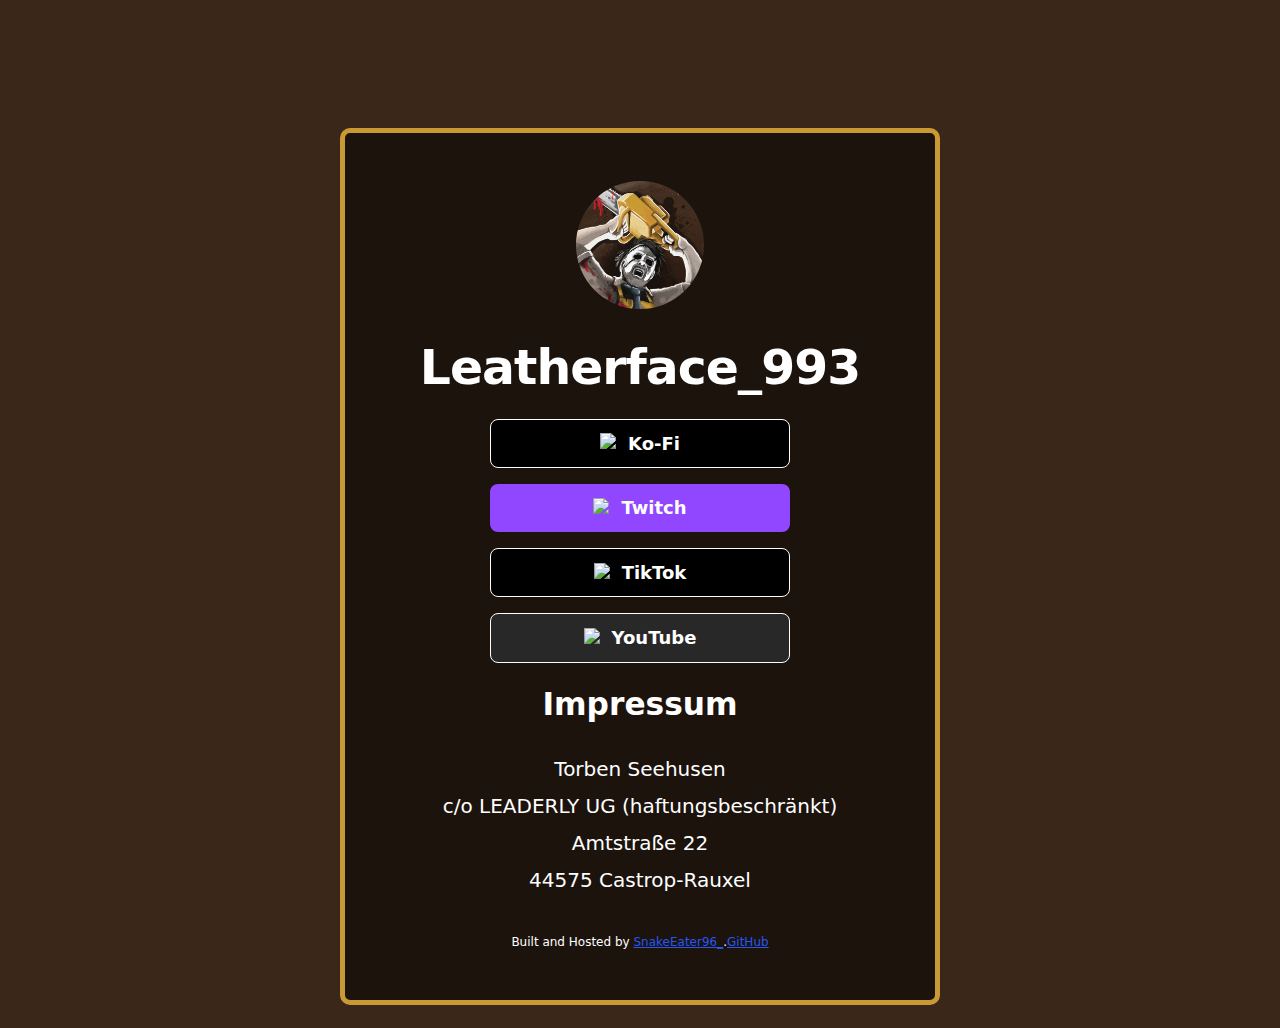
==== commit 52efeb77: "Update index.html" ====
--- a/index.html
+++ b/index.html
@@ -47,8 +47,8 @@
           <h2>Impressum</h2>
           <p>Torben Seehusen</p>
           <p>c/o LEADERLY UG (haftungsbeschränkt)</p>
-          <p>Carl-Zeiss-Str. 4</p>
-          <p>14727 Premnitz OT Mögelin</p>
+          <p>Amtstraße 22</p>
+          <p>44575 Castrop-Rauxel</p>
         </div>
         
         <br>
